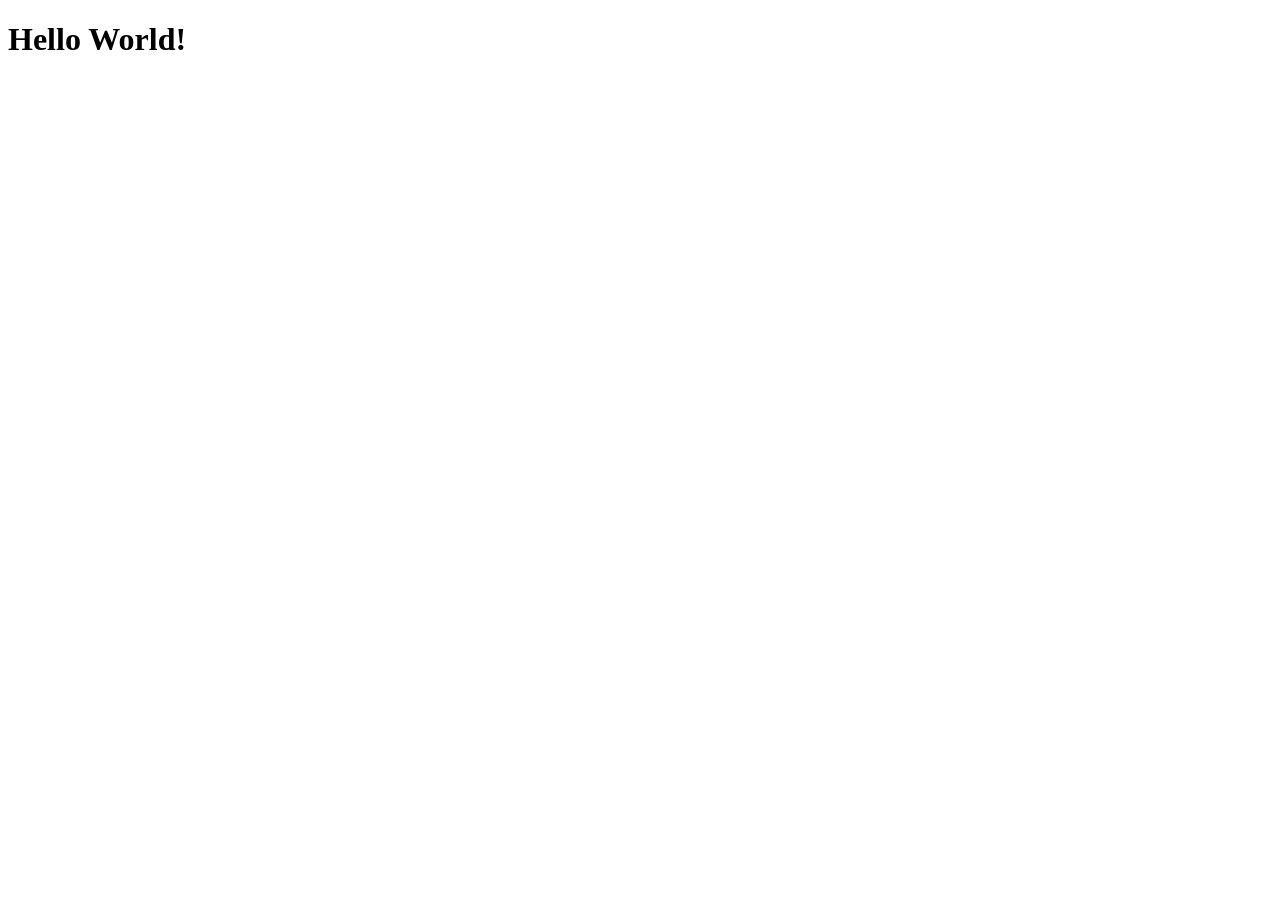
==== src/main/resources/static/index.html @ 9ec43549 "Update the base setup" ====
<!DOCTYPE html>
<html lang="en" >
<head>
    <meta charset="UTF-8">
    <meta name="viewport" content="width=device-width, initial-scale=1.0">
    <title>Document</title>
</head>
<body>
    <h1>Hello World!</h1>
</body>
</html>
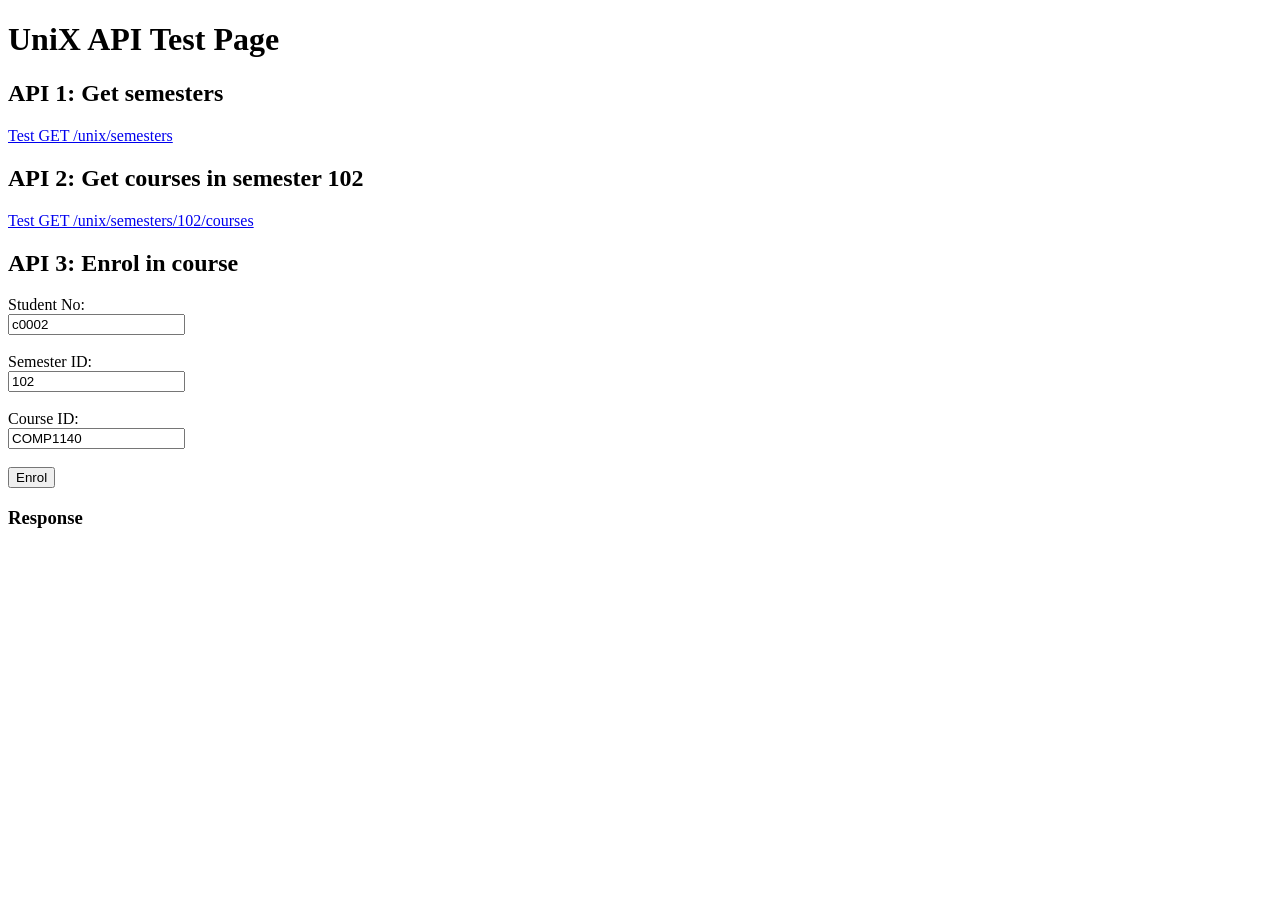
==== commit feae2176: "Merge Semester Controller Test versions and create simple .html API testing page" ====
--- a/src/main/resources/static/index.html
+++ b/src/main/resources/static/index.html
@@ -1,11 +1,74 @@
 <!DOCTYPE html>
-<html lang="en" >
+<html lang="en">
 <head>
     <meta charset="UTF-8">
     <meta name="viewport" content="width=device-width, initial-scale=1.0">
-    <title>Document</title>
+    <title>UniX API Test Page</title>
 </head>
 <body>
-    <h1>Hello World!</h1>
+    <h1>UniX API Test Page</h1>
+
+    <h2>API 1: Get semesters</h2>
+    <p>
+        <a href="/unix/semesters" target="_blank">Test GET /unix/semesters</a>
+    </p>
+
+    <h2>API 2: Get courses in semester 102</h2>
+    <p>
+        <a href="/unix/semesters/102/courses" target="_blank">Test GET /unix/semesters/102/courses</a>
+    </p>
+
+    <h2>API 3: Enrol in course</h2>
+
+    <form id="enrolForm">
+        <label for="stdNo">Student No:</label><br>
+        <input type="text" id="stdNo" name="stdNo" value="c0002" required><br><br>
+
+        <label for="semesterId">Semester ID:</label><br>
+        <input type="number" id="semesterId" name="semesterId" value="102" required><br><br>
+
+        <label for="courseId">Course ID:</label><br>
+        <input type="text" id="courseId" name="courseId" value="COMP1140" required><br><br>
+
+        <button type="submit">Enrol</button>
+    </form>
+
+    <h3>Response</h3>
+    <pre id="result"></pre>
+
+    <script>
+        const enrolForm = document.getElementById("enrolForm");
+        const resultBox = document.getElementById("result");
+
+        enrolForm.addEventListener("submit", async function (event) {
+            event.preventDefault();
+
+            const requestBody = {
+                stdNo: document.getElementById("stdNo").value,
+                semesterId: Number(document.getElementById("semesterId").value),
+                courseId: document.getElementById("courseId").value
+            };
+
+            try {
+                const response = await fetch("/unix/enrol", {
+                    method: "POST",
+                    headers: {
+                        "Content-Type": "application/json"
+                    },
+                    body: JSON.stringify(requestBody)
+                });
+
+                const text = await response.text();
+
+                if (response.ok) {
+                    resultBox.textContent = "Success:\n" + text;
+                } else {
+                    resultBox.textContent = "Error " + response.status + ":\n" + text;
+                }
+            } catch (error) {
+                resultBox.textContent = "Request failed:\n" + error;
+            }
+        });
+    </script>
 </body>
-</html>
+</html>
